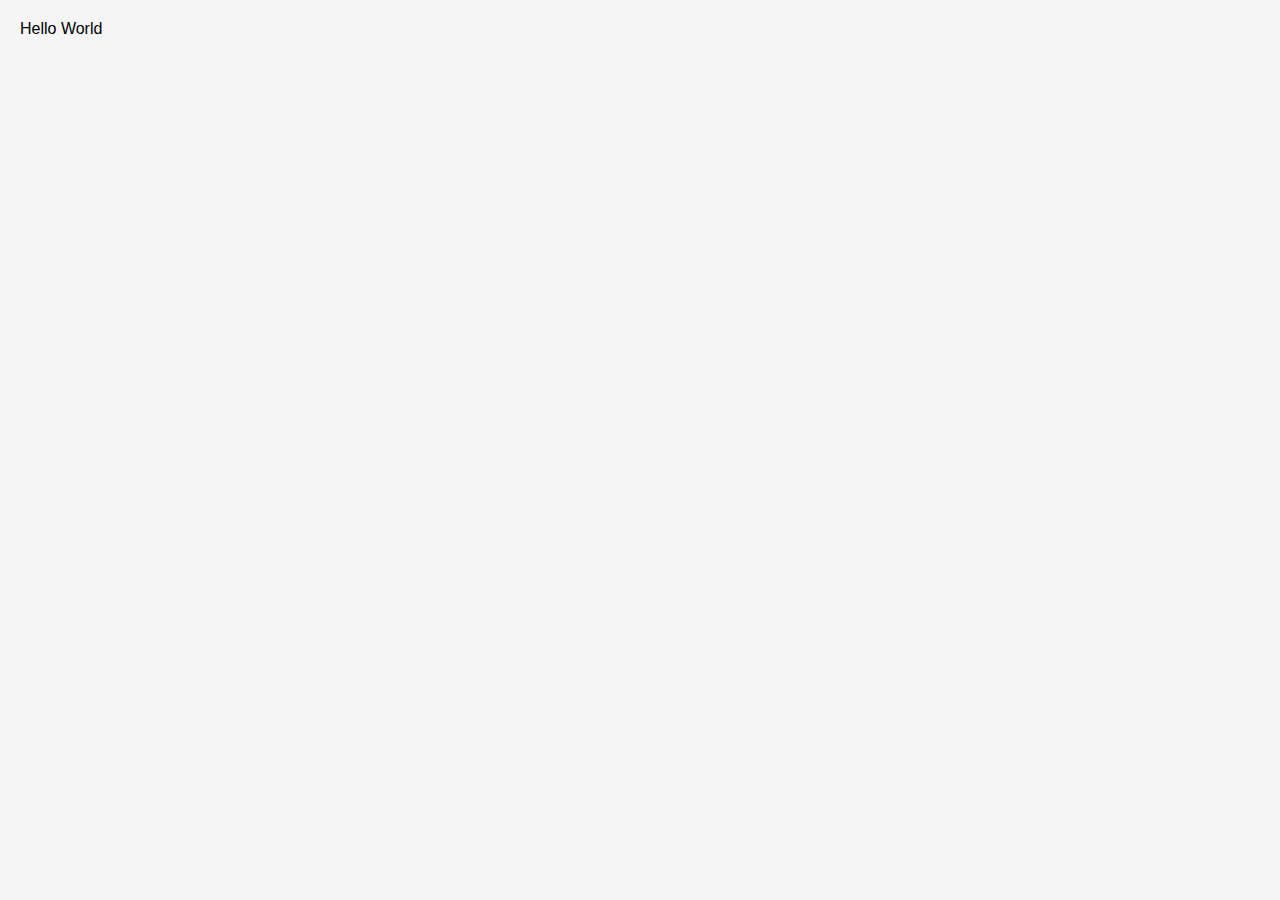
==== thanks.html @ b6115feb "Started assignment" ====
<!doctype html>
<html>
<head>
  <title></title>
  <meta charset="utf-8" />
  <meta name="viewport" content="width=device-width, initial-scale=1.0" />
  <link rel="stylesheet" href="css/normalize.css" />
  <link rel="stylesheet" href="css/global.css" />
</head>
<body>
    <div>
        Hello World
        </div>

</body>
</html>
---- css/global.css ----
.header { text-align: center; 
          
          background-color: lightblue;

         }

* {
    box-sizing: border-box;
}
body {
    padding: 20px;
    background: #f5f5f5;
    }
.card{
    padding: 20px;
    box-shadow: 0px 2px 5px rgba(0,0,0,0.1);
    background-color: #ffffff;
    max-width: 400px;
    margin: 0 auto;
    font-family: 'Roboto', sans-serif;
    }
.field>label {
        font-weight: bold;
        display: block;
        margin-bottom: 5px;
        }
.field input[type= text], .field input[type= email], { 
          height: 40px;
          border: 1px solid silver;
          border-radius: 4px;
          box-shadow: inset 2px 2px 5px rgba(0,0,0,0.1);
    }
input {
    width: 100%;
}
.field>select {
    width: 100%;
    height: 40px;
            }
    .field.label-wrap>label {
        font-weight: normal;
} 
.field.label-wrap>label:first-child  
{
    font-weight: bold;
}   

    
.field>button{
    background: darkviolet;
    color: white;
    border: none; font-weight: bold; border-radius: 2px;

}
.field.field-centered {
    text-align: center;
}
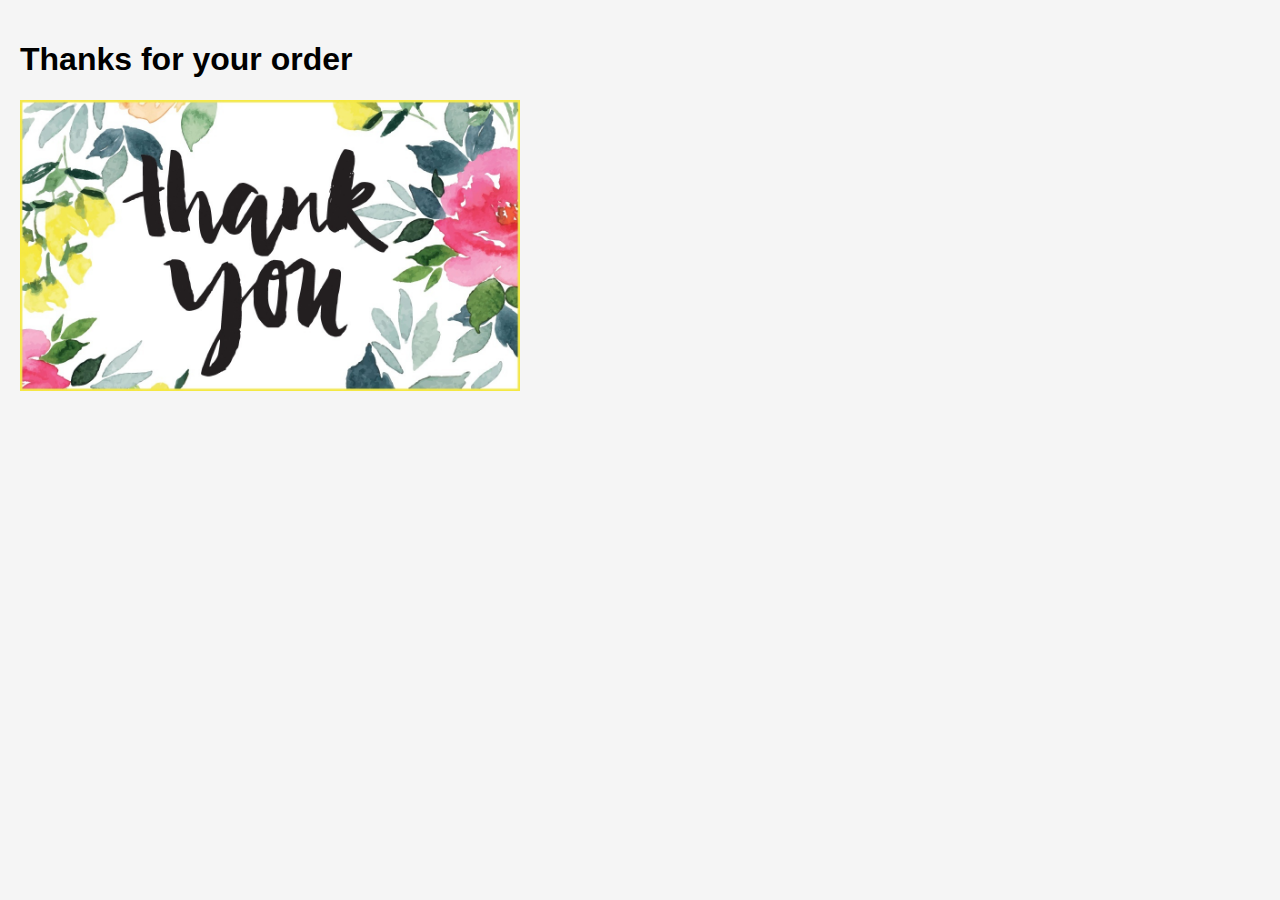
==== commit 2dde67a0: "added thank you note" ====
--- a/thanks.html
+++ b/thanks.html
@@ -9,7 +9,11 @@
 </head>
 <body>
     <div>
-        Hello World
+       <h1> Thanks for your order</h1>
+       
+       <img width="500" src="./img/thank.jpg" alt="Organic soap" />
+
+
         </div>
 
 </body>
